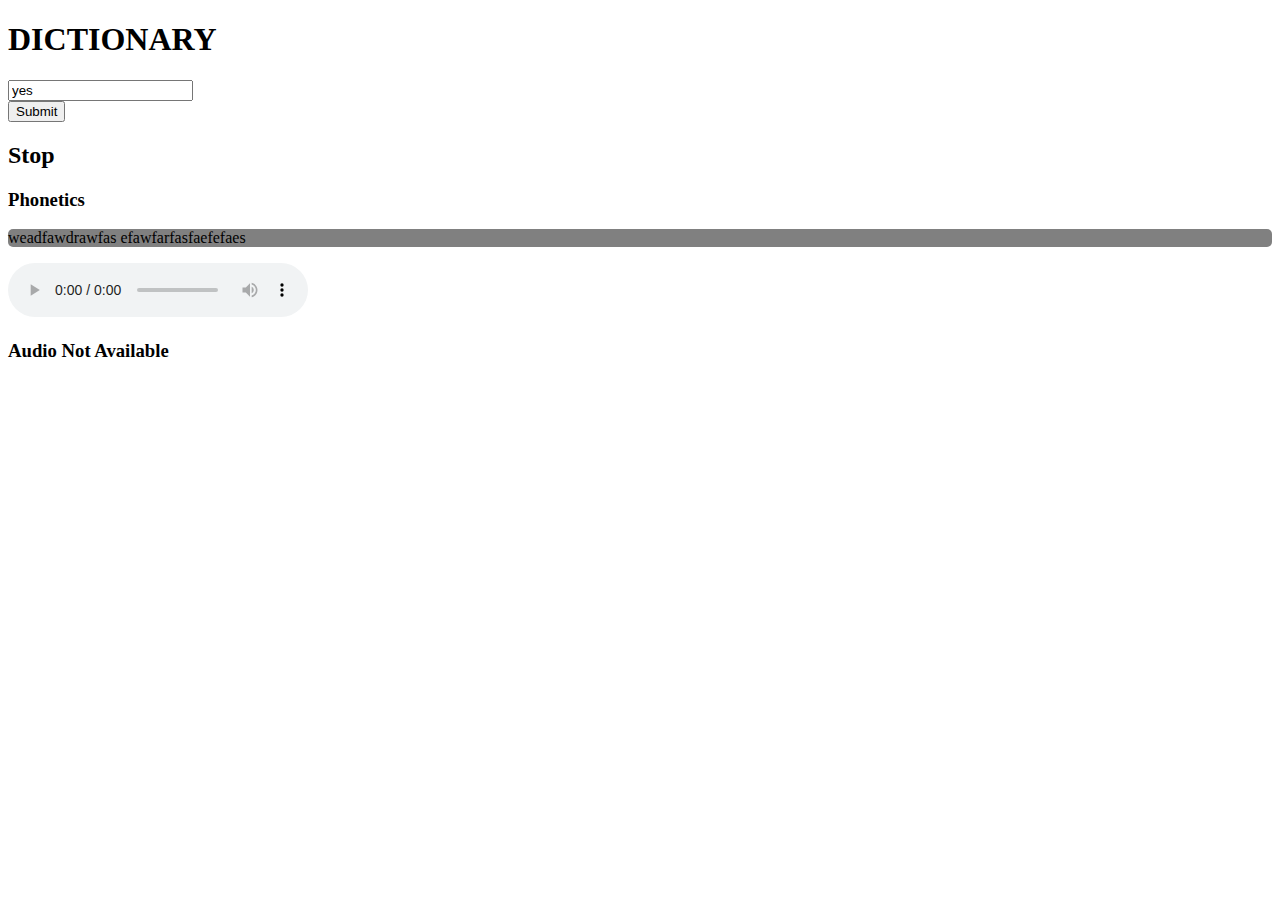
==== dictionary.html @ b158822f "v1" ====
<!DOCTYPE html>
<html lang="en">
<head>
    <meta charset="UTF-8">
    <meta name="viewport" content="width=device-width, initial-scale=1.0">
    <link rel="stylesheet" href="dict.css">
    <script src="dict.js"></script>
    <title>Document</title>
</head>
<body>
    <div class="box">
   <h1>DICTIONARY</h1>
      

   <form action="javascript:void(0)">

    <input type="text"  onchange="enter()" id="abcdefgh" value="yes"  >
   </form>
<button onclick="wrd()">Submit</button>

   <div class="box2">
  <h2 id="Word">Stop</h2>
  <h3  id="Phonetics">Phonetics </h3>
 
  <p id="Definition" style="background-color: grey; border-radius: 5px;"> weadfawdrawfas efawfarfasfaefefaes</p>

   </div>

   <div class="audio" id="cont">
    <audio controls id="audio">
        <source  id="sound" type="audio/mp3">
        
      Your browser does not support the audio element.
      </audio>
      <h3 id="unavailable" class="unavailable">Audio Not Available</h3>
   </div>
    </div>
</body>
</html>
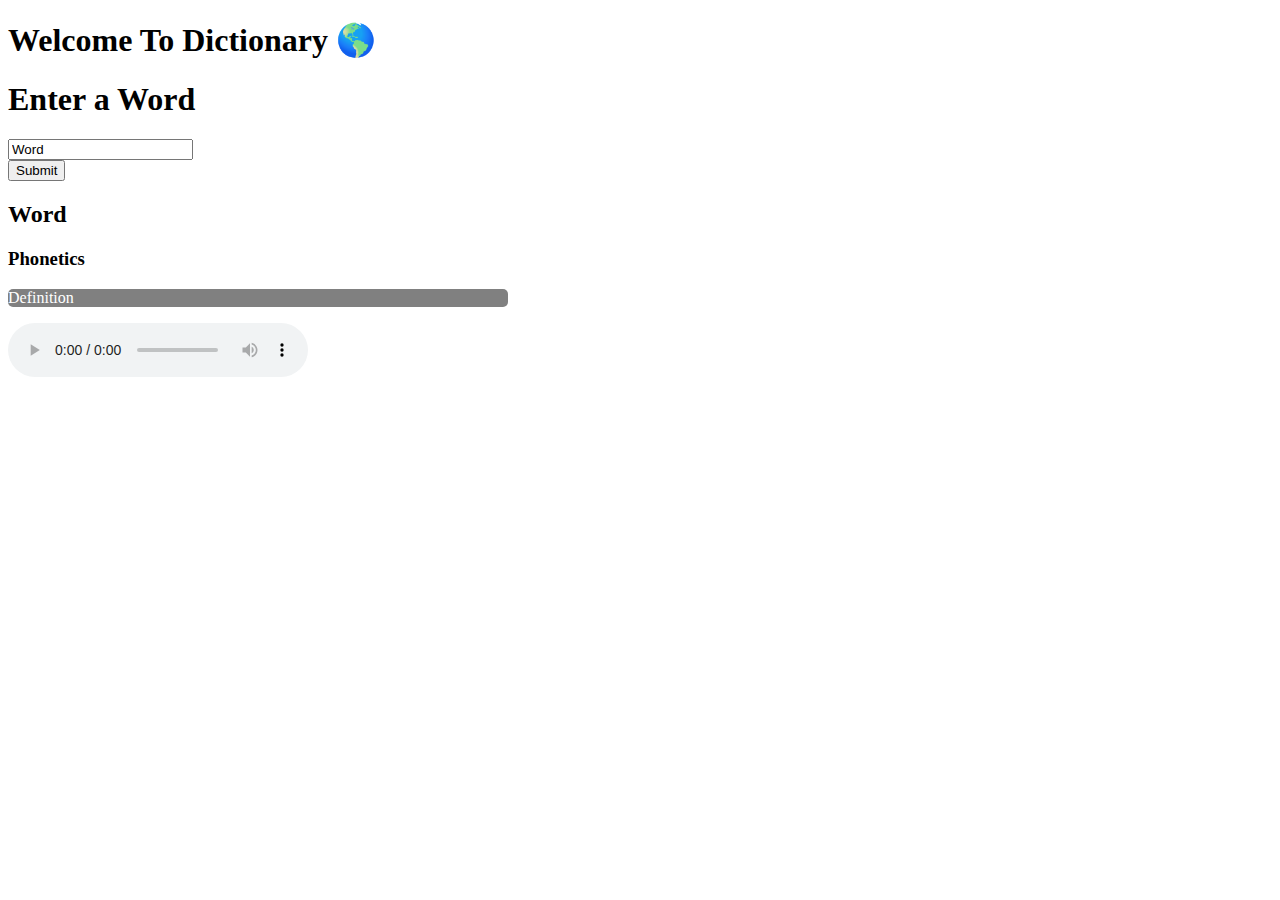
==== commit 35781229: "first working version" ====
--- a/dictionary.html
+++ b/dictionary.html
@@ -7,22 +7,22 @@
     <script src="dict.js"></script>
     <title>Document</title>
 </head>
-<body>
-    <div class="box">
-   <h1>DICTIONARY</h1>
+<body><h1 class="ss1">Welcome To Dictionary 🌎</h1>
+    <div class="box" id="bx">
+   <h1>Enter a Word</h1>
       
 
    <form action="javascript:void(0)">
 
-    <input type="text"  onchange="enter()" id="abcdefgh" value="yes"  >
+    <input type="text"  onchange="enter()" id="abcdefgh" value="Word"  >
    </form>
 <button onclick="wrd()">Submit</button>
 
    <div class="box2">
-  <h2 id="Word">Stop</h2>
+  <h2 id="Word">Word</h2>
   <h3  id="Phonetics">Phonetics </h3>
  
-  <p id="Definition" style="background-color: grey; border-radius: 5px;"> weadfawdrawfas efawfarfasfaefefaes</p>
+  <p id="Definition" style="background-color: grey; border-radius: 5px; color:white;width: 500px;"> Definition</p>
 
    </div>
 
@@ -32,8 +32,14 @@
         
       Your browser does not support the audio element.
       </audio>
-      <h3 id="unavailable" class="unavailable">Audio Not Available</h3>
+      <h3 id="unavailable" class="unavailable" style="visibility: hidden;">Audio Not Available</h3>
    </div>
+
+   
+    </div>
+    <div class="error" style="visibility: hidden;" id="err">
+        <img src="white-caution-mark-warning-sign-icon-hd-png-701751695035289774trhefhu.png" width="40px" height="40px" alt="">
+        <h1 id="message"></h1>
     </div>
 </body>
 </html>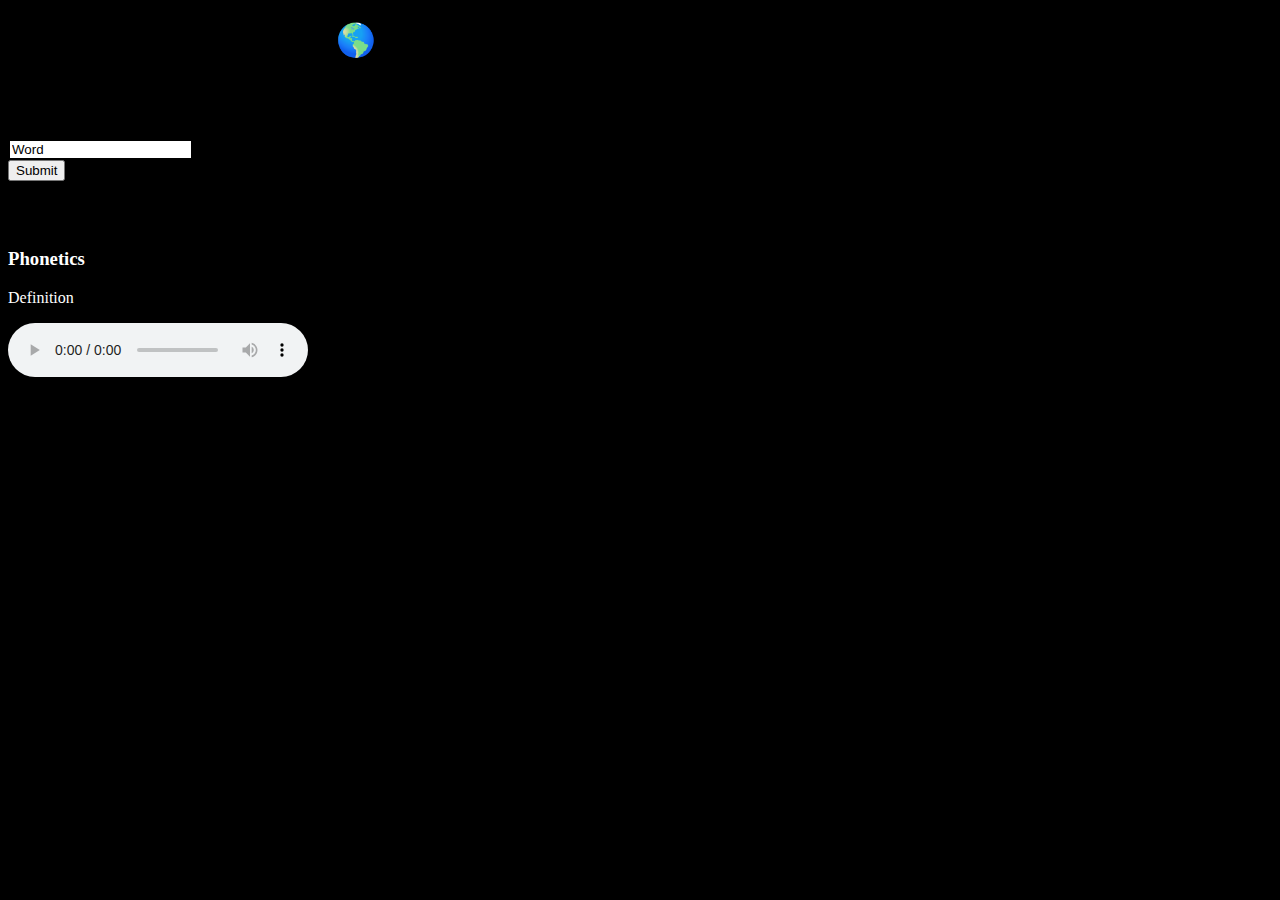
==== commit 44759fff: "ui update" ====
--- a/dictionary.html
+++ b/dictionary.html
@@ -7,22 +7,22 @@
     <script src="dict.js"></script>
     <title>Document</title>
 </head>
-<body><h1 class="ss1">Welcome To Dictionary 🌎</h1>
+<body style="background-color: black;"><h1 class="ss1">Welcome To Dictionary 🌎</h1>
     <div class="box" id="bx">
    <h1>Enter a Word</h1>
       
 
    <form action="javascript:void(0)">
 
-    <input type="text"  onchange="enter()" id="abcdefgh" value="Word"  >
+    <input type="text"  onchange="enter()" id="abcdefgh" value="Word" style="color: black;border:2px solid black" >
    </form>
 <button onclick="wrd()">Submit</button>
 
    <div class="box2">
   <h2 id="Word">Word</h2>
-  <h3  id="Phonetics">Phonetics </h3>
+  <h3  id="Phonetics" style="color: white;">Phonetics </h3>
  
-  <p id="Definition" style="background-color: grey; border-radius: 5px; color:white;width: 500px;"> Definition</p>
+  <p id="Definition" style="background-color: rgb(0, 0, 0); border-radius: 5px; color:white;width: 500px;"> Definition</p>
 
    </div>
 
@@ -32,7 +32,7 @@
         
       Your browser does not support the audio element.
       </audio>
-      <h3 id="unavailable" class="unavailable" style="visibility: hidden;">Audio Not Available</h3>
+      <h3 id="unavailable" class="unavailable" style="visibility: hidden;color:white">Audio Not Available</h3>
    </div>
 
    
@@ -41,5 +41,7 @@
         <img src="white-caution-mark-warning-sign-icon-hd-png-701751695035289774trhefhu.png" width="40px" height="40px" alt="">
         <h1 id="message"></h1>
     </div>
+
+    
 </body>
 </html>